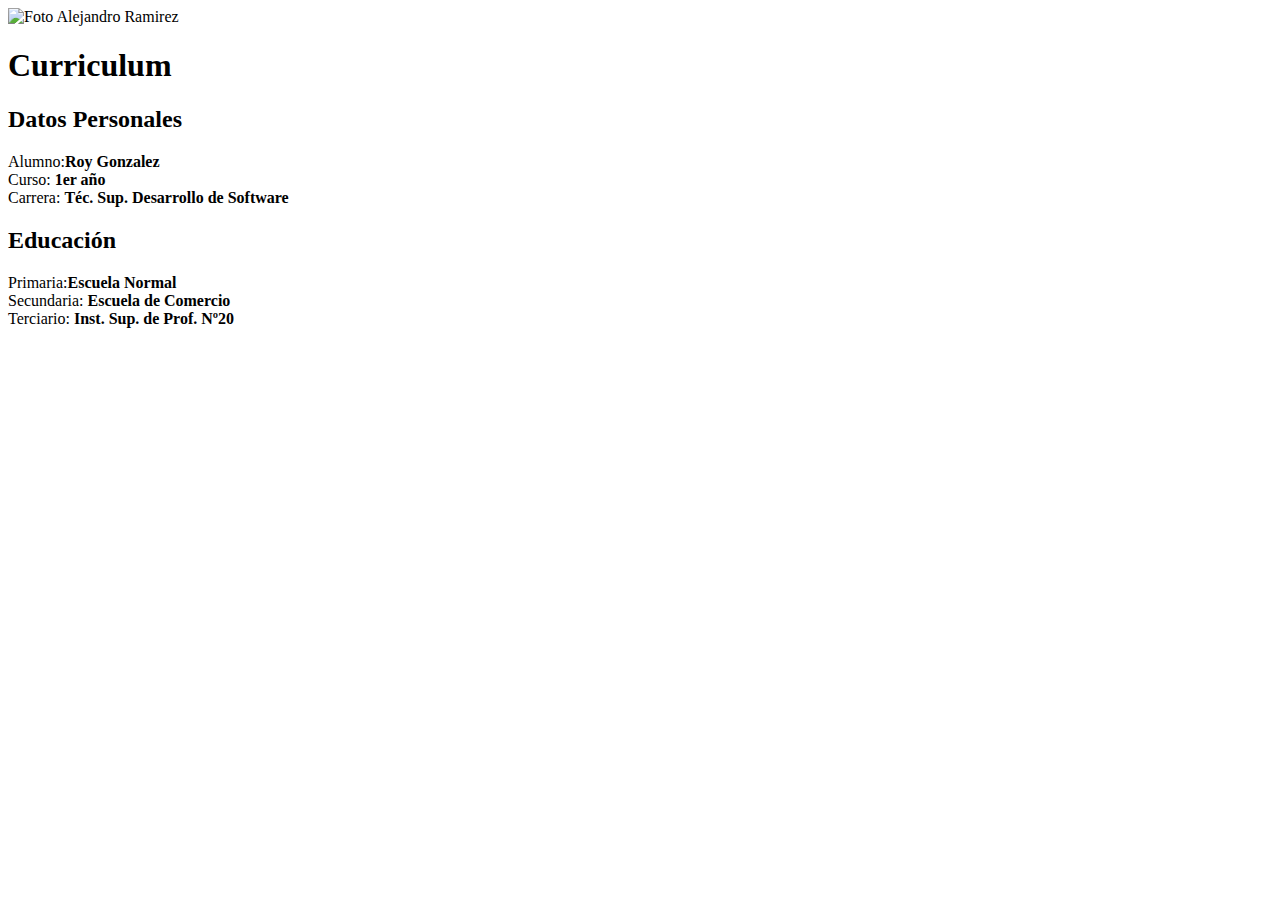
==== docs/curriculum.html @ f3d263a4 "formulario google funcionando" ====
<!DOCTYPE html>
<html lang="es">
<head>
    <meta charset="UTF-8">
    <meta http-equiv="X-UA-Compatible" content="IE=edge">
    <meta name="viewport" content="width=device-width, initial-scale=1.0">
    <title>Curriculum de Alejandro Ramirez</title>
    <link rel="stylesheet" href="css/estilos.css">

</head>
<body>
    <img src="imgs/mifoto.png" width="200" alt="Foto Alejandro Ramirez">
    <h1 onclick="preguntarNombreYApellido();">Curriculum</h1>
    <div id="datosPersonales">
        <h2 class="textoGrande" id="datos" onclick="ponerEnMayusculas();">Datos Personales</h2>
        <p>
            Alumno:<strong class="textoGrande">Roy Gonzalez</strong><br>
            Curso: <strong>1er año</strong><br>
            Carrera: <strong>Téc. Sup. Desarrollo de Software</strong><br>

        </p>
    </div>
    <div id="educacion">
        <h2>Educación</h2>
        <p>
            Primaria:<strong class="textoGrande">Escuela Normal</strong><br>
            Secundaria: <strong>Escuela de Comercio</strong><br>
            Terciario: <strong class="textoGrande">Inst. Sup. de Prof. Nº20</strong><br>

        </p> 
    </div> 

    <script type="text/javascript" src="js/codigo.js" >
        //var nombre=prompt("Ingresa tu nombre:");
        //alert("Hola "+nombre);
    </script>      
</body>
</html>
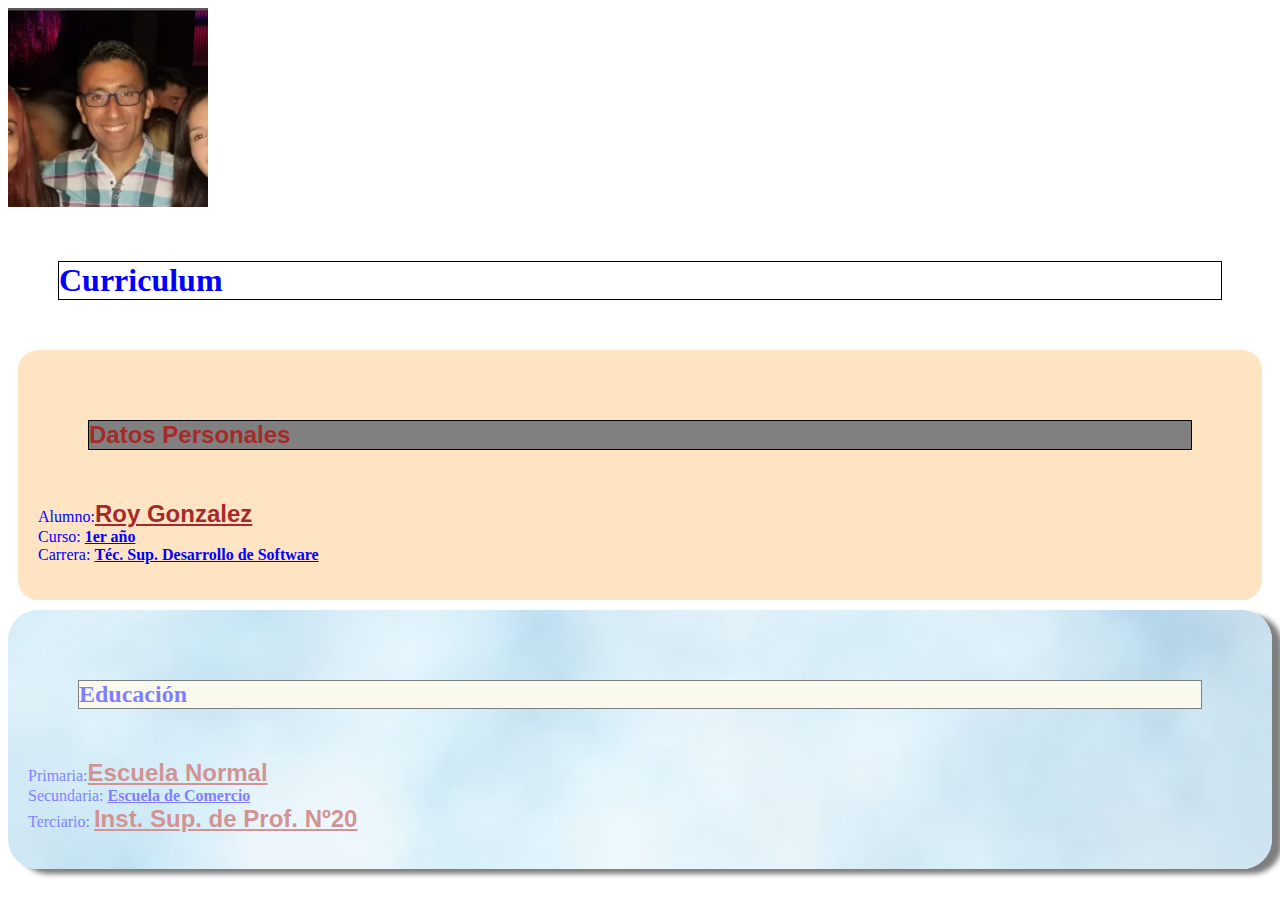
==== commit 116f88af: "probando bootstrap" ====
--- a/docs/curriculum.html
+++ b/docs/curriculum.html
@@ -5,11 +5,11 @@
     <meta http-equiv="X-UA-Compatible" content="IE=edge">
     <meta name="viewport" content="width=device-width, initial-scale=1.0">
     <title>Curriculum de Alejandro Ramirez</title>
-    <link rel="stylesheet" href="css/estilos.css">
+    <link rel="stylesheet" href="../css/estilos.css">
 
 </head>
 <body>
-    <img src="imgs/mifoto.png" width="200" alt="Foto Alejandro Ramirez">
+    <img src="../imgs/mifoto.png" width="200" alt="Foto Alejandro Ramirez">
     <h1 onclick="preguntarNombreYApellido();">Curriculum</h1>
     <div id="datosPersonales">
         <h2 class="textoGrande" id="datos" onclick="ponerEnMayusculas();">Datos Personales</h2>
@@ -30,7 +30,7 @@
         </p> 
     </div> 
 
-    <script type="text/javascript" src="js/codigo.js" >
+    <script type="text/javascript" src="../js/codigo.js" >
         //var nombre=prompt("Ingresa tu nombre:");
         //alert("Hola "+nombre);
     </script>      
--- a/css/estilos.css
+++ b/css/estilos.css
@@ -0,0 +1,34 @@
+* {color:blue;}
+h1,h2 {
+    border: solid 1px black  ;
+    margin: 50px;
+}
+.textoGrande {font-size:24px;
+              color:brown;
+            font-family: 'Lucida Sans', 'Lucida Sans Regular', 'Lucida Grande', 'Lucida Sans Unicode', Geneva, Verdana, sans-serif;
+             ;}
+             
+#datosPersonales {
+    background-color: bisque;
+    border-radius: 20px;
+    padding: 20px;
+    margin: 10px;
+}
+#educacion {
+    background: center/100% url("../imgs/fondo.webp") no-repeat  ;
+   
+    opacity: 50%;
+    border-radius: 30px;
+    padding: 20px;
+    box-shadow: 10px 5px 5px black;;
+}
+#educacion h2 {
+    background-color: beige;
+} 
+#datosPersonales h2 {
+    background-color: gray;
+}
+p > strong {
+    text-decoration:underline;
+    text-align: center;
+}